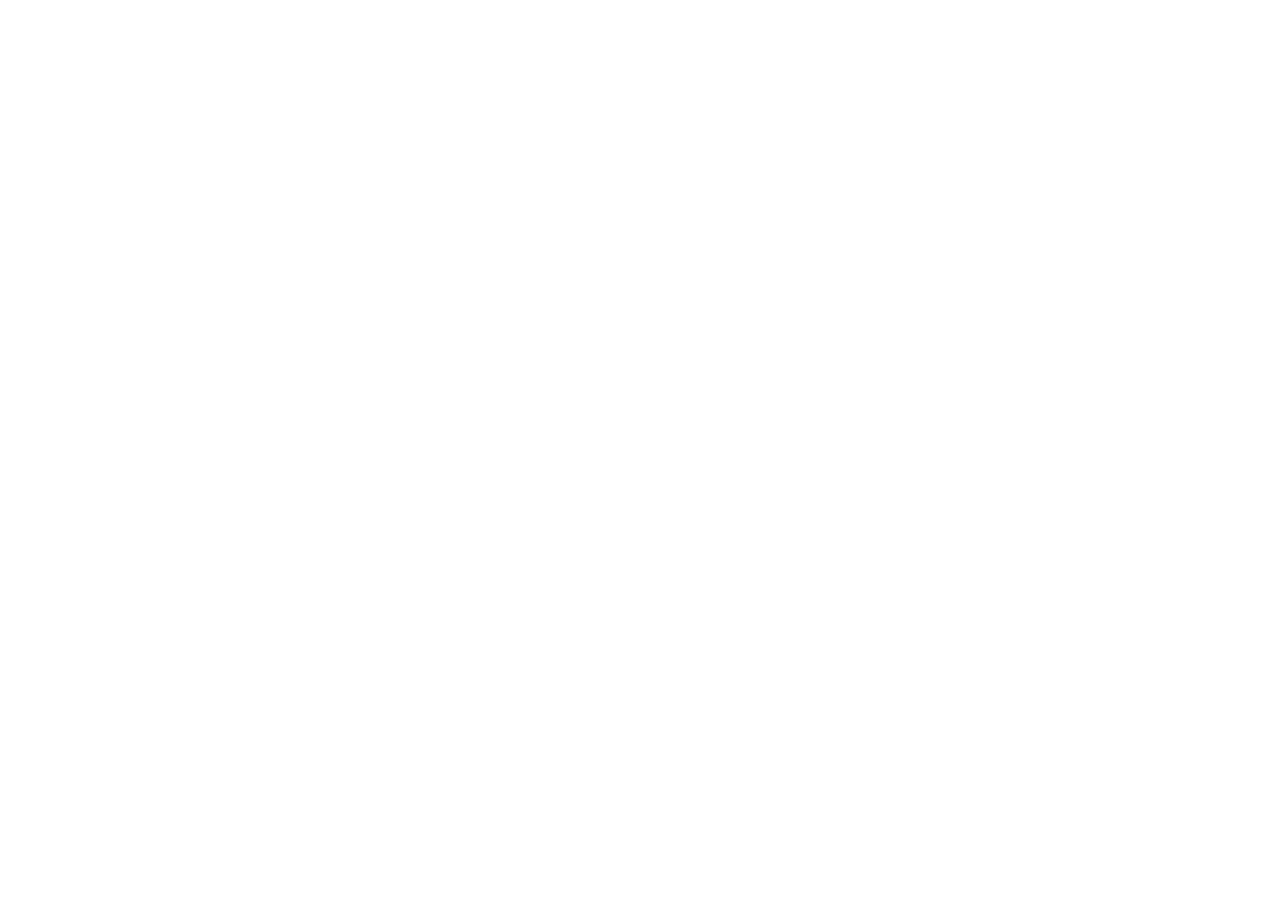
==== places.html @ 3d794ab4 "api call" ====
<!DOCTYPE html>
<html lang="en">
<head>
	<meta charset="UTF-8">
	<meta name="viewport" content="width=device-width, initial-scale=1">
	<title>Document</title>
	<link rel="stylesheet" href="css/places_style.css">
</head>
<body>
	<div id="list">
	</div>
	<!-- Script -->
	<script src="https://ajax.googleapis.com/ajax/libs/jquery/3.2.1/jquery.min.js"></script>
	<script type="text/javascript" src="js/places.js"></script>
</body>
</html>
---- css/places_style.css ----
body{
	/* background: red; */
}
.place{
	display: flex;
}
.place img {
	width: 300px;
}
.place__info {
	
}
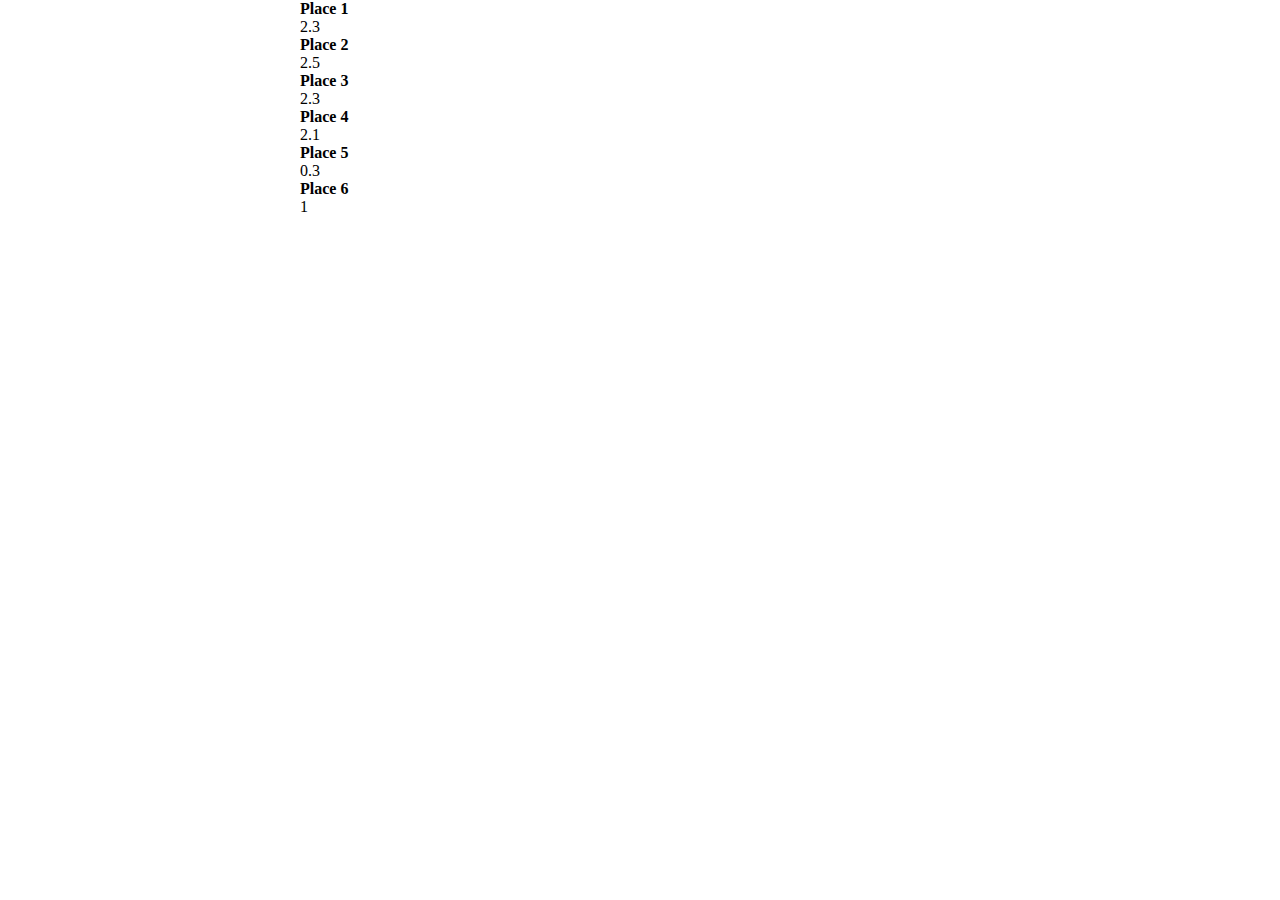
==== commit 4c5057d5: "change image" ====
--- a/places.html
+++ b/places.html
@@ -1,9 +1,10 @@
 <!DOCTYPE html>
-<html lang="en">
+<html lang="en" >
 <head>
 	<meta charset="UTF-8">
 	<meta name="viewport" content="width=device-width, initial-scale=1">
 	<title>Document</title>
+	<link rel="stylesheet" href="css/style.css">
 	<link rel="stylesheet" href="css/places_style.css">
 </head>
 <body>
--- a/css/style.css
+++ b/css/style.css
@@ -0,0 +1,59 @@
+html {
+	height: 100%;
+}
+* {
+	margin: 0;
+	padding: 0;
+	box-sizing: border-box;
+}
+body{
+	height: 100%;
+	font-size: 16px;
+	font-family: 'Cabin';
+	font-weight: 400;
+}
+.load{
+	position: relative;	
+	height: 100%;
+}
+
+.loading{
+	color: #ffffff;
+	position: absolute;
+	top: 50%;
+	left: 50%;
+	transform: translate(-50%, -50%);
+	text-align: center;
+}
+
+.loading-logo {
+	animation: rotate 1s linear infinite;
+}
+@keyframes rotate{
+	from {
+		transform: rotate(0deg)
+	}
+	to {
+		transform: rotate(360deg)
+	}
+}
+
+.loading-text:after{
+	content:"";
+	animation: load 2s infinite;
+}
+
+@keyframes load {
+	0%{
+		content:"";
+	}
+	25%{
+		content:" .";
+	}
+	50%{
+		content:" . .";
+	}
+	75%{
+		content:" . . .";
+	}
+}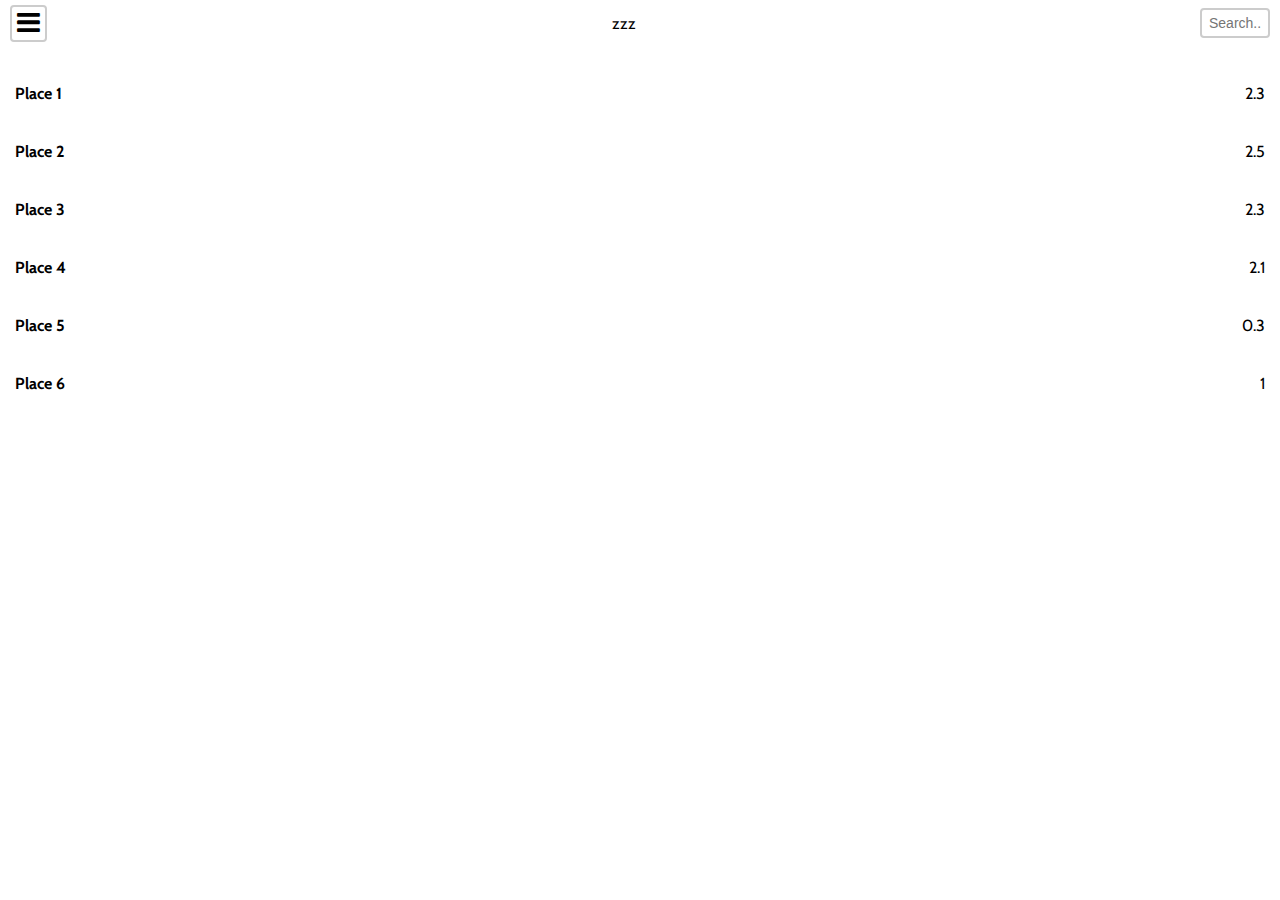
==== commit b0860983: "a" ====
--- a/places.html
+++ b/places.html
@@ -6,12 +6,38 @@
 	<title>Document</title>
 	<link rel="stylesheet" href="css/style.css">
 	<link rel="stylesheet" href="css/places_style.css">
+	<link href="https://fonts.googleapis.com/css?family=Cabin:400,500,600,700" rel="stylesheet">
+	<link rel="stylesheet" href="css/font-awesome-4.7.0/css/font-awesome.min.css">
+
 </head>
 <body>
+	<header>
+		<div class="hamburger">
+			<button type="button"  id="button_menu">
+				<i class="fa fa-bars fa-2x" aria-hidden="true"></i>
+			</button>
+		</div>
+		<div class="logo">
+			zzz
+		</div>
+		<div class="search">
+			<form>
+			  <input type="text" name="search" placeholder="Search..">
+			</form>
+		</div>
+	</header>
+	<button type='button' class="backdrop hide" id="backdropL"></button>
+	<div class="menu hide" id="menuList">
+		<ul>
+			<li>muc 1</li>
+			<li>muc 2</li>
+		</ul>
+	</div>
+
 	<div id="list">
 	</div>
 	<!-- Script -->
 	<script src="https://ajax.googleapis.com/ajax/libs/jquery/3.2.1/jquery.min.js"></script>
 	<script type="text/javascript" src="js/places.js"></script>
 </body>
-</html>+</html>
--- a/css/places_style.css
+++ b/css/places_style.css
@@ -1,12 +1,85 @@
 body{
-	/* background: red; */
+	 background: #fff;
+}
+header{
+	position: fixed;
+	display: flex;
+	justify-content: space-between;
+	align-items: center;
+	width: 100%;
+	text-align: center;
+	padding: 5px 10px;
+	background: #ffffff;
+}
+.backdrop{
+	position: fixed;
+	width: 100%;
+	height: 100%;
+	margin-top: 43px;
+	background: #000;
+	opacity: 0.3;
+}
+.menu{
+	position: fixed;
+	width: 60%;
+	height: 100%;
+	background: #ffffff;
+	margin-top: 43px;
+}
+.hide{
+	display: none;
+}
+
+.hamburger button{
+	height: 100%;
+	border: 2px solid #ccc;
+	border-radius: 4px;
+	background: #ffffff;
+	padding: 3px 5px;
+
+}
+
+.hamburger button:hover{
+	background: #aaa;
+}
+.search{
+	width: 70px;
+}
+.search input[type=text] {
+    width: 70px;
+    box-sizing: border-box;
+    border: 2px solid #ccc;
+    border-radius: 4px;
+    font-size: 14px;
+    background-color: white;
+    background-position: 10px 10px;
+    background-repeat: no-repeat;
+    padding: 5px 7px 5px 7px;
+    transition: width 0.4s ease-in-out;
+		float: right;
+}
+
+.search input[type=text]:focus {
+    width: 150px;
+
+}
+
+#list{
+	width: auto;
+	text-align: center;
+	margin: 0 10px;
+	padding-top: 60px;
 }
 .place{
-	display: flex;
+	margin-bottom: 10px;
 }
 .place img {
-	width: 300px;
+	width: 100%;
 }
 .place__info {
-	
-}+	display: flex;
+	justify-content: space-between;
+}
+.place__info h4, .place__info p{
+	padding: 5px;
+}
